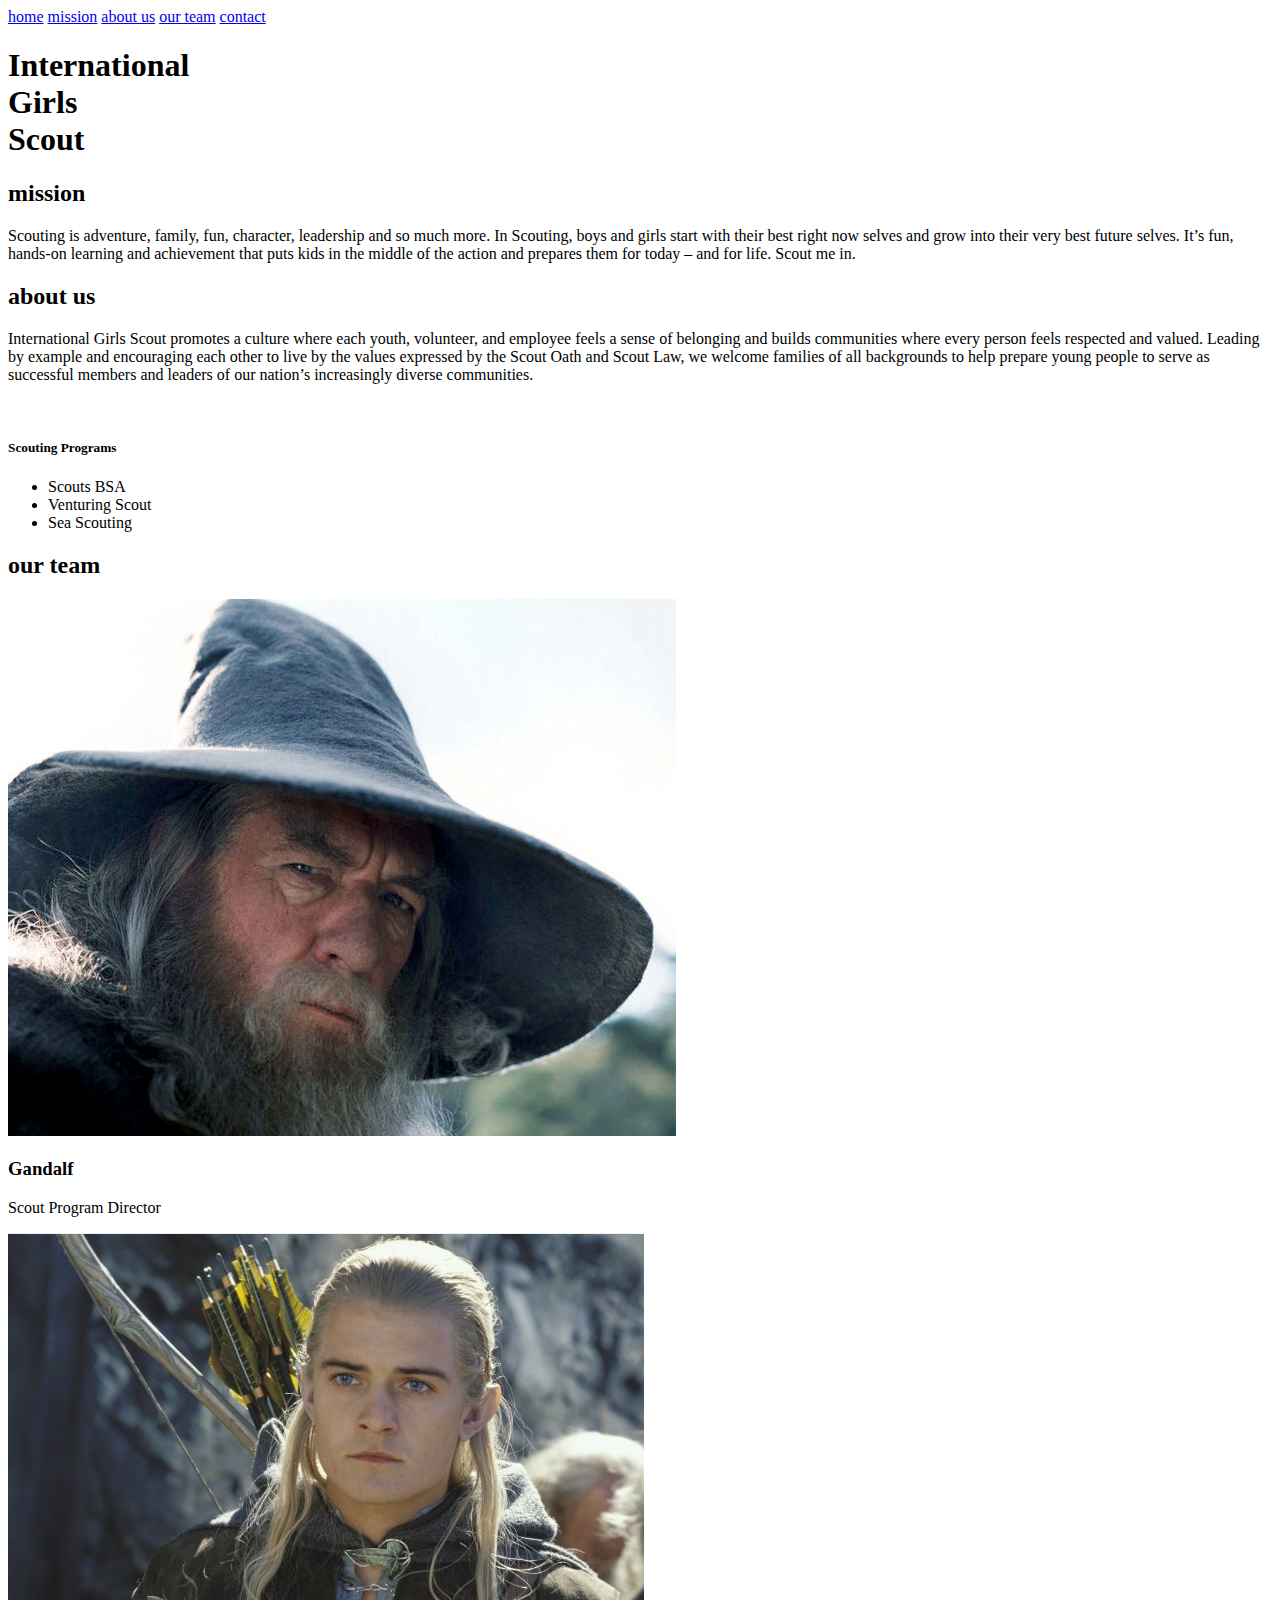
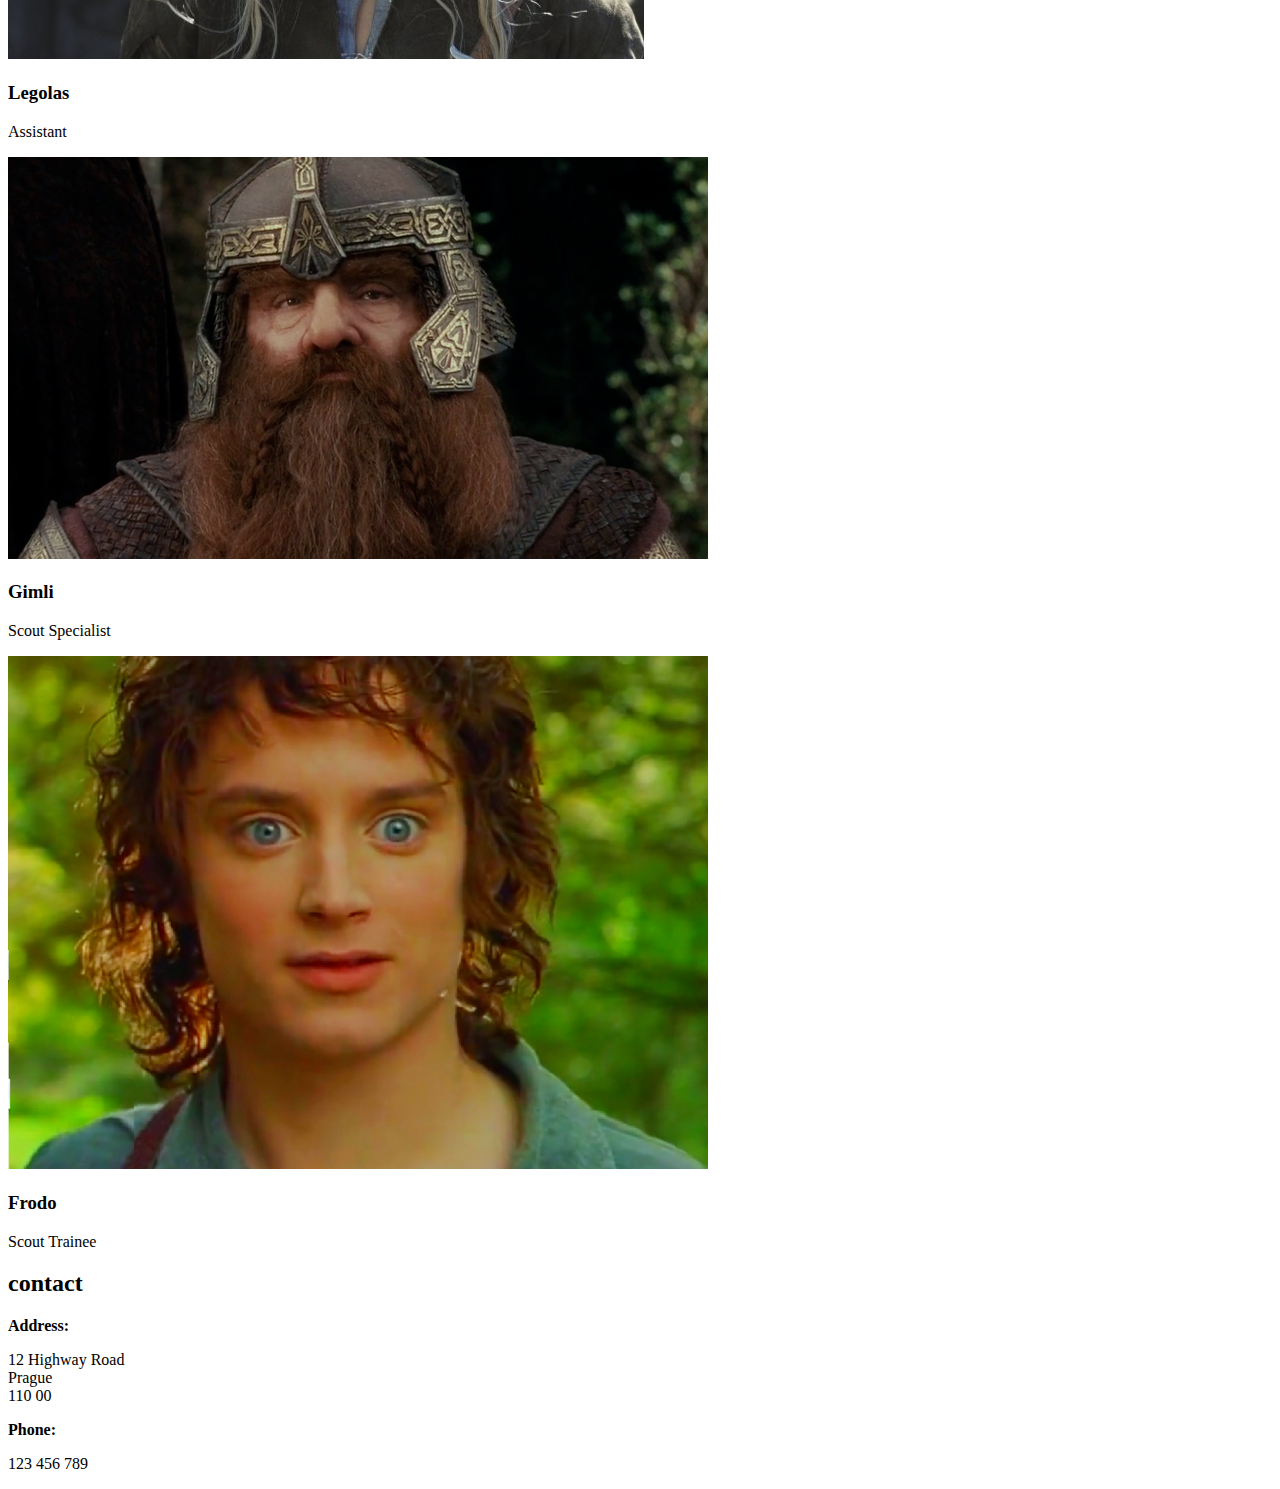
==== Bootstrap_project_starter/index.html @ e56f010e "added css" ====
<!DOCTYPE html>
<html lang="en">
<head>
  <meta charset="UTF-8" />
  <meta name="viewport" content="width=device-width, initial-scale=1.0" />
  <meta http-equiv="X-UA-Compatible" content="ie=edge" />
  <!-------------------------------
  1. Níže přidej odkaz na CSS
  --------------------------------->

  
  <!-------------------------------
  2. Níže přidej odkaz na Javascript
  --------------------------------->
  

  <!-------------------------------
  3. Níže odkomentuj odkaz na náš stylesheet
  --------------------------------->
  

  <title>International Girls Scout</title>
</head>
<!-------------------------------
7. Text Color
--------------------------------->
<body class="">
  <header>
    <!-------------------------------
    5. Navbar
    --------------------------------->
    <nav class="container">
      <a href="#">home</a>
      <a href="#mission">mission</a>
      <a href="#about-us">about us</a>
      <a href="#team">our team</a>
      <a href="#contact">contact</a>
    </nav>
  </header>

  <!-------------------------------
  4. Jumbotron
  --------------------------------->
  <section class="banner">
    <div class="container">
      <h1>
        <span class="blue">I</span>nternational 
        <br>
        <span class="red">G</span>irls
        <br>
        <span class="green">S</span>cout</h1>
        
    </div>
  </section>
  
  <a name="mission" />
  <!-------------------------------
  6. Background Color
  --------------------------------->
  <section class="mission">
    <div class="container">
      <h2>mission</h2>
      <p>
        Scouting is adventure, family, fun, character, leadership and so much more. 

        In Scouting, boys and girls start with their best right now selves and grow into their very best future selves. It’s fun, hands-on learning and achievement that puts kids in the middle of the action and prepares them for today – and for life.
        
        Scout me in.
      </p>

      <!-------------------------------
      8. Button
      --------------------------------->
      
    </div>
  </section>

  <a name="about-us" />
  <!-------------------------------
  6. Background Color (+ Text color)
  --------------------------------->
  <section class="about-us">
    <div class="container">
      <h2>about us</h2>
      <p>
        International Girls Scout promotes a culture where each youth, volunteer, and employee feels a sense of belonging and builds communities where every person feels respected and valued.
        Leading by example and encouraging each other to live by the values expressed by the Scout Oath and Scout Law, we welcome families of all backgrounds to help prepare young people to serve as successful members and leaders of our nation’s increasingly diverse communities.
      </p>
      <br/>
      <div>
        <h5>Scouting Programs</h5>
        <!-------------------------------
        10. List group
        --------------------------------->
        <ul id="myList" class="">
          <li class="item bsa">Scouts BSA</li>
          <li class="item venturing">Venturing Scout</li>
          <li class="item sea">Sea Scouting</li>
        </ul>
      </div>
    </div>
  </section>

  <a name="team"/>
  <!-------------------------------
  6. Background Color
  --------------------------------->
  <section class="team">
    <div class="container">
      <h2>our team</h2>
    <!-------------------------------
      11.a Layout Grid - row
    --------------------------------->
    <div class="">
      <!-------------------------------
      11.b Layout Grid - col-md
      --------------------------------->
      <div class="person">
        <img src="img/Gandalf.jpg" alt="Gandalf" />
        <h3>Gandalf</h3>
        <p>Scout Program Director</p>
      </div>

      <!-------------------------------
      11.b Layout Grid - col-md
      --------------------------------->
      <div class="person">
        <img src="img/Legolas.png" alt="Legolas" />
        <h3>Legolas</h3>
        <p>Assistant</p>
      </div>

      <!-------------------------------
      11.b Layout Grid - col-md
      --------------------------------->
      <div class="person">
        <img src="img/Gimli.png" alt="Gimli" />
        <h3>Gimli</h3>
        <p>Scout Specialist</p>
      </div>

      <!-------------------------------
      11.b Layout Grid - col-md
      --------------------------------->
      <div class="person">
        <img src="img/Frodo.png" alt="Frodo" />
        <h3>Frodo</h3>
        <p>Scout Trainee</p>
      </div>
    </div>
  </div>
  </section>

  <a name="contact" />
  <!-------------------------------
  6. Background Color
  --------------------------------->
  <section class="contact">
    <div class="container">
      <h2>contact</h2>
      <div class="contact-part">
        <strong>Address:</strong>
        <p>
          12 Highway Road<br />
          Prague<br />
          110 00
        </p>
      </div>
      
      <div class="contact-part">
        <strong>Phone:</strong>
        <p>
          123 456 789
        </p>
      </div>
    </div>
  </section>

  <div class="container col-6">
    <!-------------------------------
    9. Form
    --------------------------------->
    
  </div>
</body>

<script>
  const hello = () => {
    alert('Button clicked!');
  };

  document.addEventListener('DOMContentLoaded', () => {
    const btn = document.querySelectorAll('.btn');
    btn.forEach((item) => {
      item.addEventListener('click', hello);
    });
  });
</script>
</html>
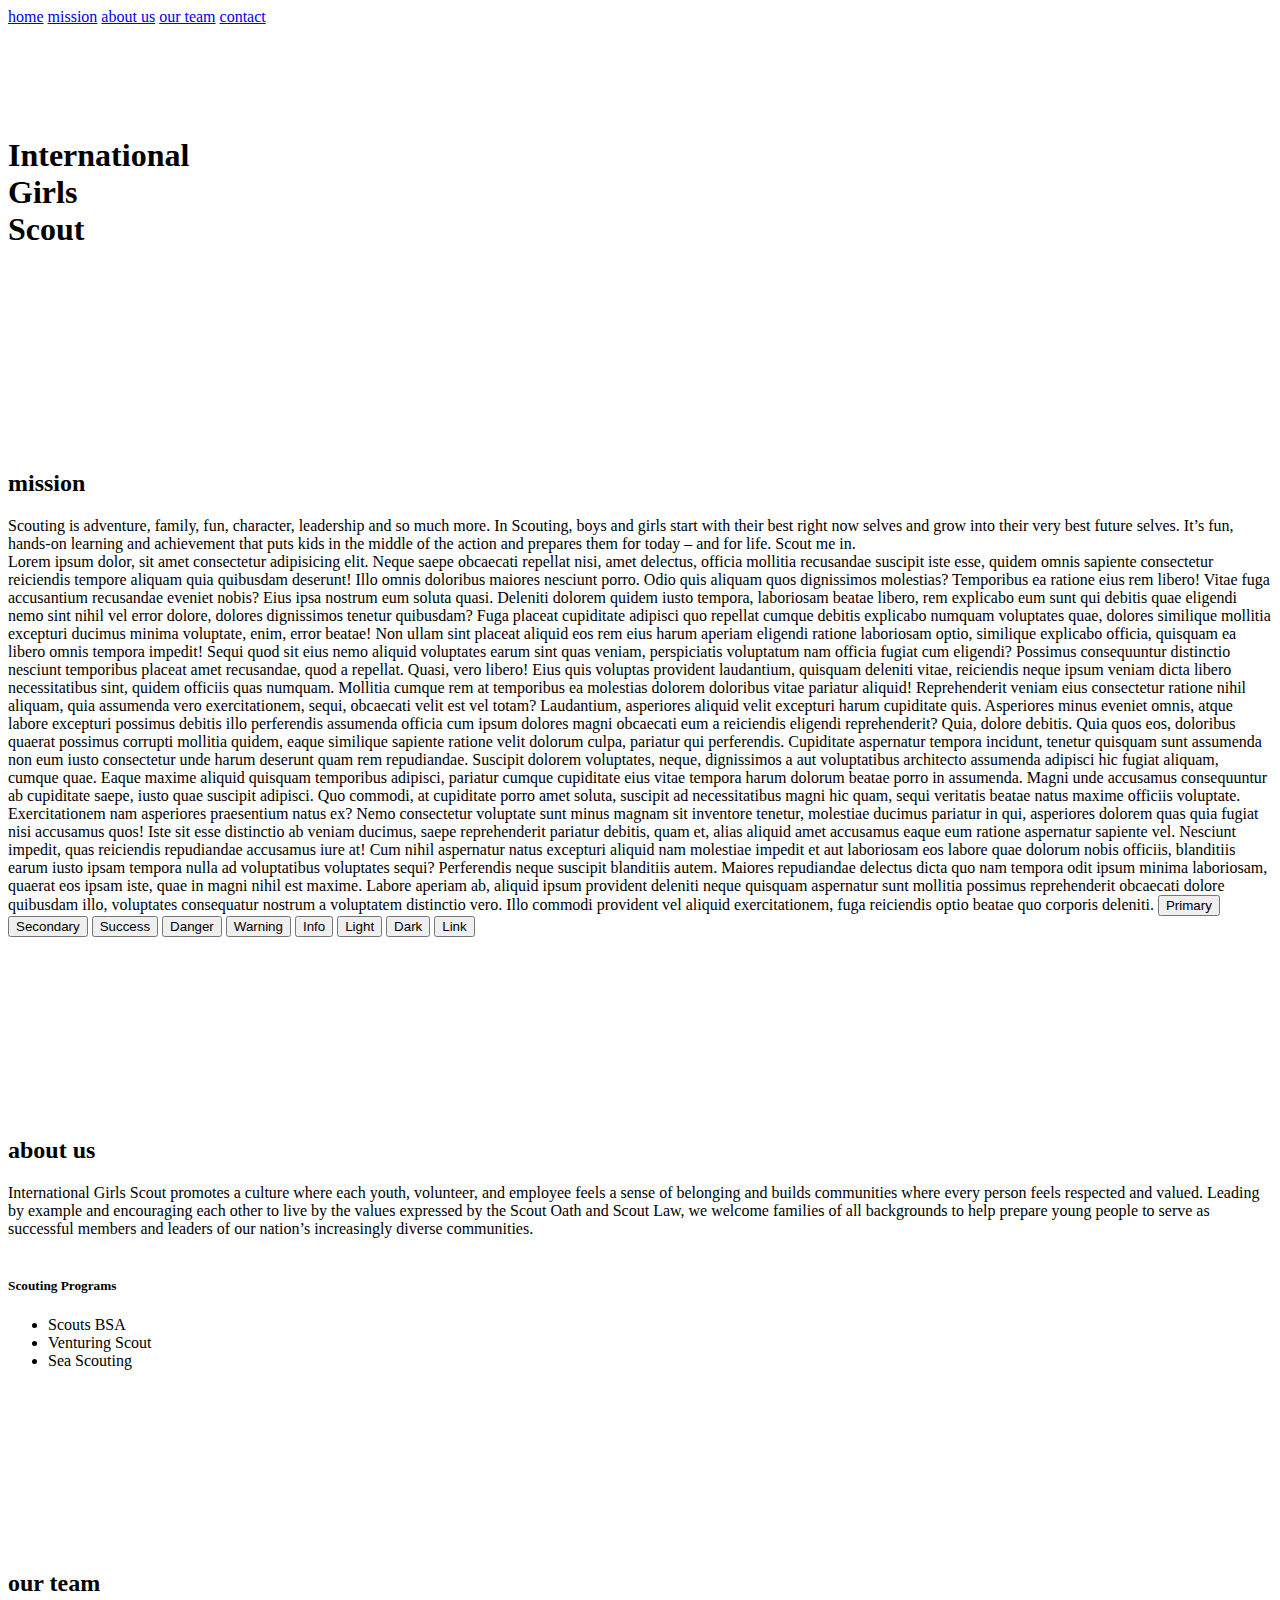
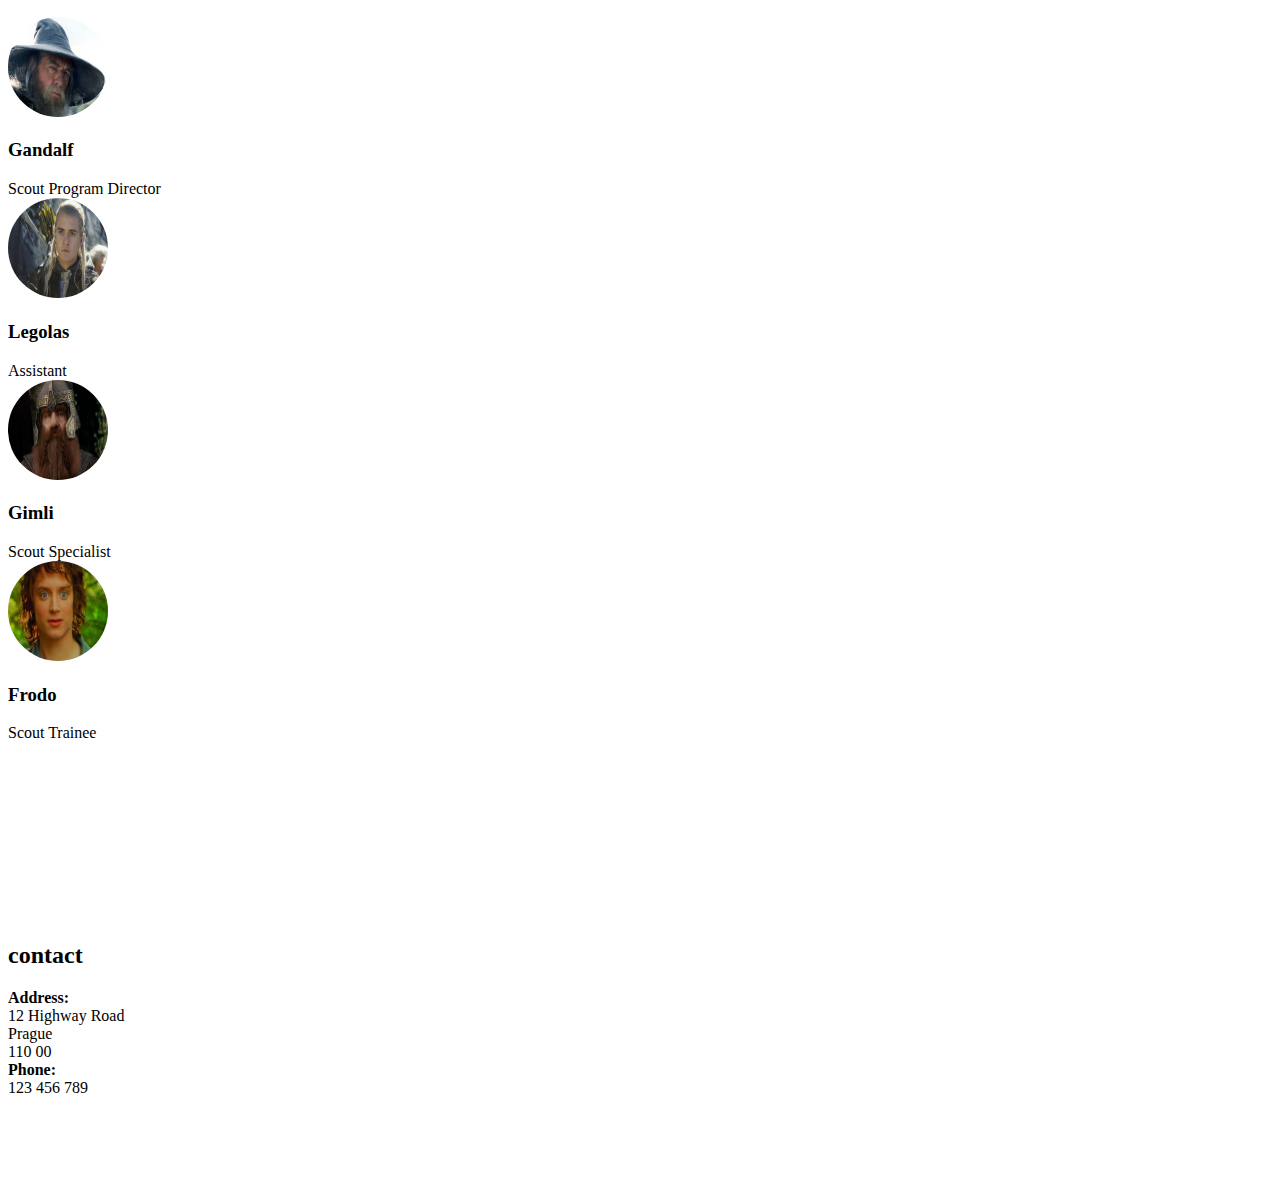
==== commit b065a7f2: "Add links" ====
--- a/Bootstrap_project_starter/index.html
+++ b/Bootstrap_project_starter/index.html
@@ -7,7 +7,8 @@
   <!-------------------------------
   1. Níže přidej odkaz na CSS
   --------------------------------->
-
+<!-- CSS only -->
+<link rel="stylesheet" href="https://stackpath.bootstrapcdn.com/bootstrap/4.5.0/css/bootstrap.min.css" integrity="sha384-9aIt2nRpC12Uk9gS9baDl411NQApFmC26EwAOH8WgZl5MYYxFfc+NcPb1dKGj7Sk" crossorigin="anonymous">
   
   <!-------------------------------
   2. Níže přidej odkaz na Javascript
@@ -17,7 +18,7 @@
   <!-------------------------------
   3. Níže odkomentuj odkaz na náš stylesheet
   --------------------------------->
-  
+  <link rel="stylesheet" href="style.css">
 
   <title>International Girls Scout</title>
 </head>
@@ -41,7 +42,7 @@
   <!-------------------------------
   4. Jumbotron
   --------------------------------->
-  <section class="banner">
+  <section class="banner jumbotron">
     <div class="container">
       <h1>
         <span class="blue">I</span>nternational 
@@ -68,10 +69,53 @@
         Scout me in.
       </p>
 
+
+      Lorem ipsum dolor, sit amet consectetur adipisicing elit. Neque saepe obcaecati repellat nisi, amet delectus, officia mollitia recusandae suscipit iste esse, quidem omnis sapiente consectetur reiciendis tempore aliquam quia quibusdam deserunt! Illo omnis doloribus maiores nesciunt porro. Odio quis aliquam quos dignissimos molestias? Temporibus ea ratione eius rem libero! Vitae fuga accusantium recusandae eveniet nobis? Eius ipsa nostrum eum soluta quasi. Deleniti dolorem quidem iusto tempora, laboriosam beatae libero, rem explicabo eum sunt qui debitis quae eligendi nemo sint nihil vel error dolore, dolores dignissimos tenetur quibusdam? Fuga placeat cupiditate adipisci quo repellat cumque debitis explicabo numquam voluptates quae, dolores similique mollitia excepturi ducimus minima voluptate, enim, error beatae! Non ullam sint placeat aliquid eos rem eius harum aperiam eligendi ratione laboriosam optio, similique explicabo officia, quisquam ea libero omnis tempora impedit! Sequi quod sit eius nemo aliquid voluptates earum sint quas veniam, perspiciatis voluptatum nam officia fugiat cum eligendi? Possimus consequuntur distinctio nesciunt temporibus placeat amet recusandae, quod a repellat. Quasi, vero libero! Eius quis voluptas provident laudantium, quisquam deleniti vitae, reiciendis neque ipsum veniam dicta libero necessitatibus sint, quidem officiis quas numquam. Mollitia cumque rem at temporibus ea molestias dolorem doloribus vitae pariatur aliquid! Reprehenderit veniam eius consectetur ratione nihil aliquam, quia assumenda vero exercitationem, sequi, obcaecati velit est vel totam? Laudantium, asperiores aliquid velit excepturi harum cupiditate quis. Asperiores minus eveniet omnis, atque labore excepturi possimus debitis illo perferendis assumenda officia cum ipsum dolores magni obcaecati eum a reiciendis eligendi reprehenderit? Quia, dolore debitis. Quia quos eos, doloribus quaerat possimus corrupti mollitia quidem, eaque similique sapiente ratione velit dolorum culpa, pariatur qui perferendis. Cupiditate aspernatur tempora incidunt, tenetur quisquam sunt assumenda non eum iusto consectetur unde harum deserunt quam rem repudiandae. Suscipit dolorem voluptates, neque, dignissimos a aut voluptatibus architecto assumenda adipisci hic fugiat aliquam, cumque quae. Eaque maxime aliquid quisquam temporibus adipisci, pariatur cumque cupiditate eius vitae tempora harum dolorum beatae porro in assumenda. Magni unde accusamus consequuntur ab cupiditate saepe, iusto quae suscipit adipisci. Quo commodi, at cupiditate porro amet soluta, suscipit ad necessitatibus magni hic quam, sequi veritatis beatae natus maxime officiis voluptate. Exercitationem nam asperiores praesentium natus ex? Nemo consectetur voluptate sunt minus magnam sit inventore tenetur, molestiae ducimus pariatur in qui, asperiores dolorem quas quia fugiat nisi accusamus quos! Iste sit esse distinctio ab veniam ducimus, saepe reprehenderit pariatur debitis, quam et, alias aliquid amet accusamus eaque eum ratione aspernatur sapiente vel. Nesciunt impedit, quas reiciendis repudiandae accusamus iure at! Cum nihil aspernatur natus excepturi aliquid nam molestiae impedit et aut laboriosam eos labore quae dolorum nobis officiis, blanditiis earum iusto ipsam tempora nulla ad voluptatibus voluptates sequi? Perferendis neque suscipit blanditiis autem. Maiores repudiandae delectus dicta quo nam tempora odit ipsum minima laboriosam, quaerat eos ipsam iste, quae in magni nihil est maxime. Labore aperiam ab, aliquid ipsum provident deleniti neque quisquam aspernatur sunt mollitia possimus reprehenderit obcaecati dolore quibusdam illo, voluptates consequatur nostrum a voluptatem distinctio vero. Illo commodi provident vel aliquid exercitationem, fuga reiciendis optio beatae quo corporis deleniti.
+
+
+
+
+
+
+
+
+
+
+
+
+
+
+
+
+
+
+
+
+
+
+
+
+
+
+
+
+
+
+
+
       <!-------------------------------
       8. Button
       --------------------------------->
+      <button type="button" class="btn btn-primary">Primary</button>
+      <button type="button" class="btn btn-secondary">Secondary</button>
+      <button type="button" class="btn btn-success">Success</button>
+      <button type="button" class="btn btn-danger">Danger</button>
+      <button type="button" class="btn btn-warning">Warning</button>
+      <button type="button" class="btn btn-info">Info</button>
+      <button type="button" class="btn btn-light">Light</button>
+      <button type="button" class="btn btn-dark">Dark</button>
       
+      <button type="button" class="btn btn-link">Link</button>
     </div>
   </section>
 
@@ -111,11 +155,11 @@
     <!-------------------------------
       11.a Layout Grid - row
     --------------------------------->
-    <div class="">
-      <!-------------------------------
-      11.b Layout Grid - col-md
-      --------------------------------->
-      <div class="person">
+    <div class="row">
+      <!-------------------------------
+      11.b Layout Grid - col-md
+      --------------------------------->
+      <div class="person col-md">
         <img src="img/Gandalf.jpg" alt="Gandalf" />
         <h3>Gandalf</h3>
         <p>Scout Program Director</p>
@@ -124,7 +168,7 @@
       <!-------------------------------
       11.b Layout Grid - col-md
       --------------------------------->
-      <div class="person">
+      <div class="person col-md">
         <img src="img/Legolas.png" alt="Legolas" />
         <h3>Legolas</h3>
         <p>Assistant</p>
@@ -133,7 +177,7 @@
       <!-------------------------------
       11.b Layout Grid - col-md
       --------------------------------->
-      <div class="person">
+      <div class="person col-md">
         <img src="img/Gimli.png" alt="Gimli" />
         <h3>Gimli</h3>
         <p>Scout Specialist</p>
@@ -142,7 +186,7 @@
       <!-------------------------------
       11.b Layout Grid - col-md
       --------------------------------->
-      <div class="person">
+      <div class="person col-md">
         <img src="img/Frodo.png" alt="Frodo" />
         <h3>Frodo</h3>
         <p>Scout Trainee</p>
--- a/Bootstrap_project_starter/style.css
+++ b/Bootstrap_project_starter/style.css
@@ -0,0 +1,17 @@
+img {
+  width: 100px;
+  height: 100px;
+  border-radius: 50px;
+}
+
+p, ul {
+  margin: 0 auto;
+}
+
+section {
+  padding: 10vh 0;
+}
+
+.bg-info {
+  background-color: pink;
+}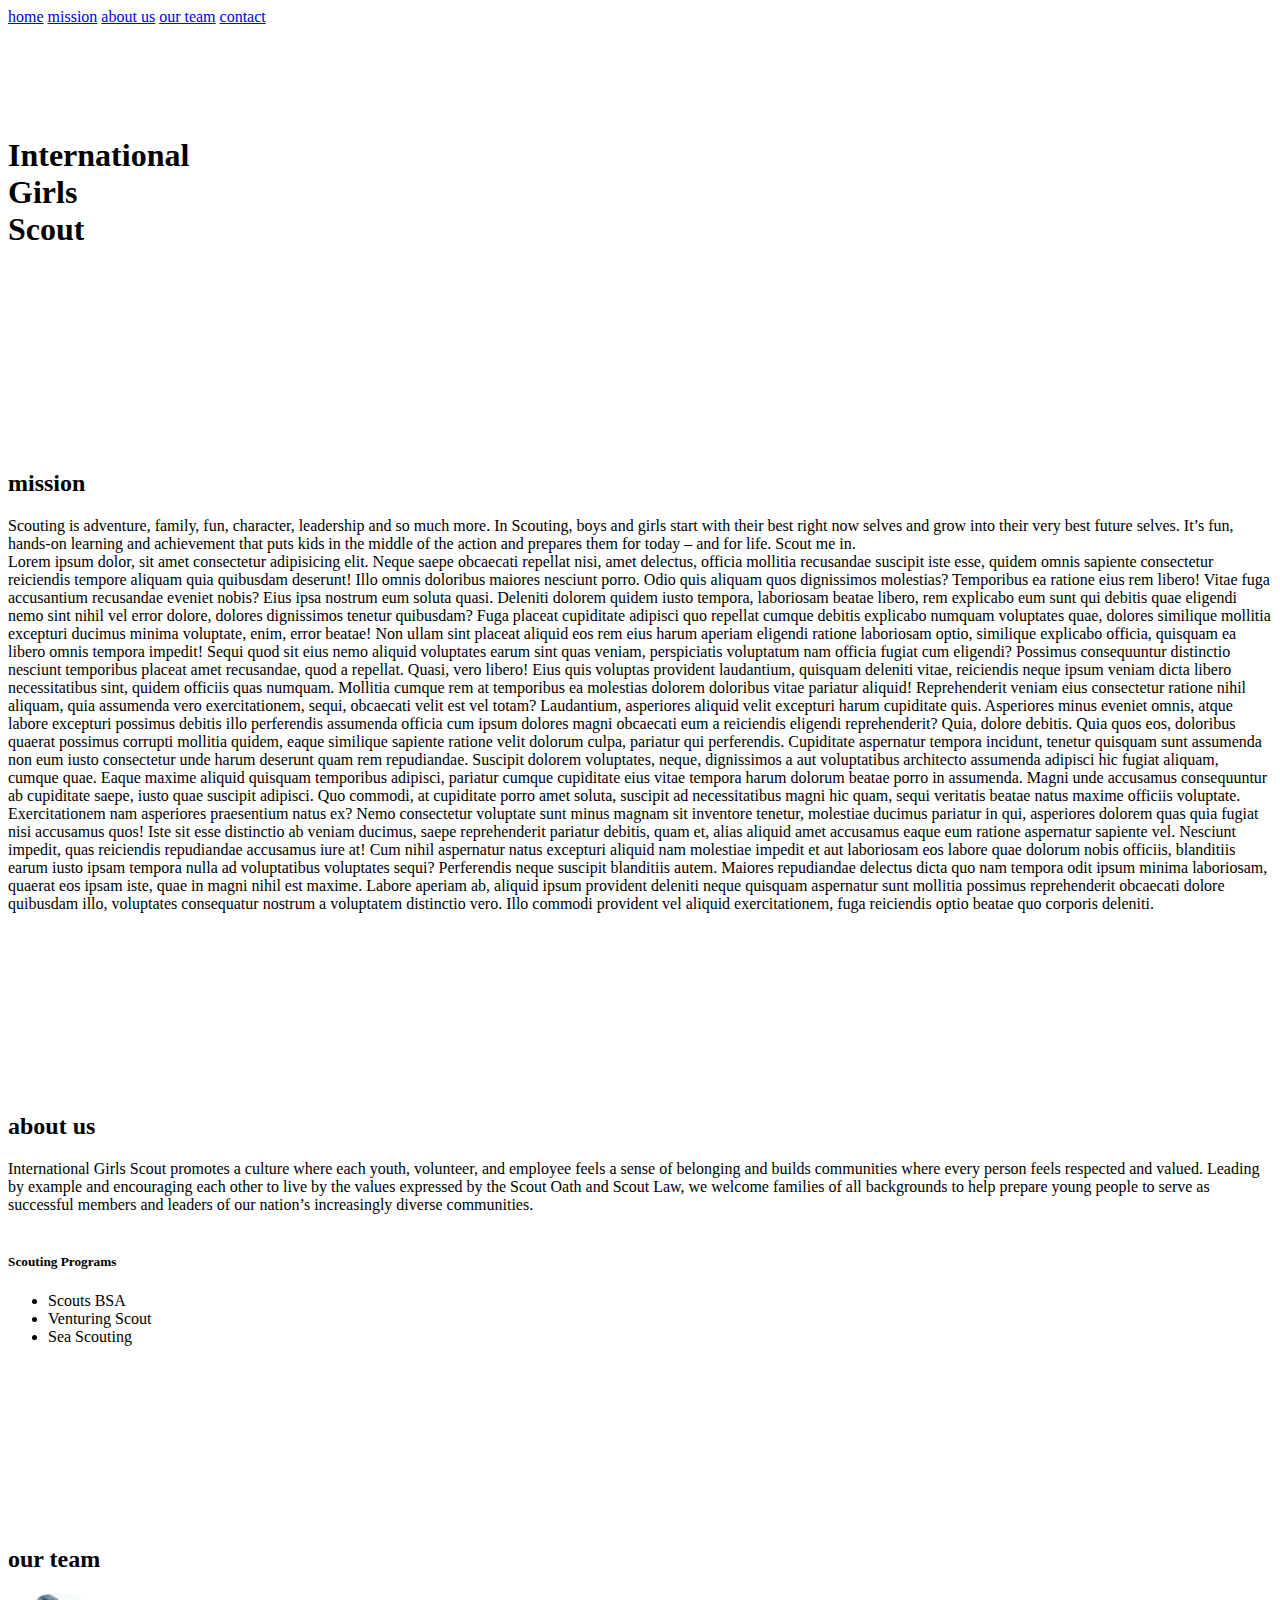
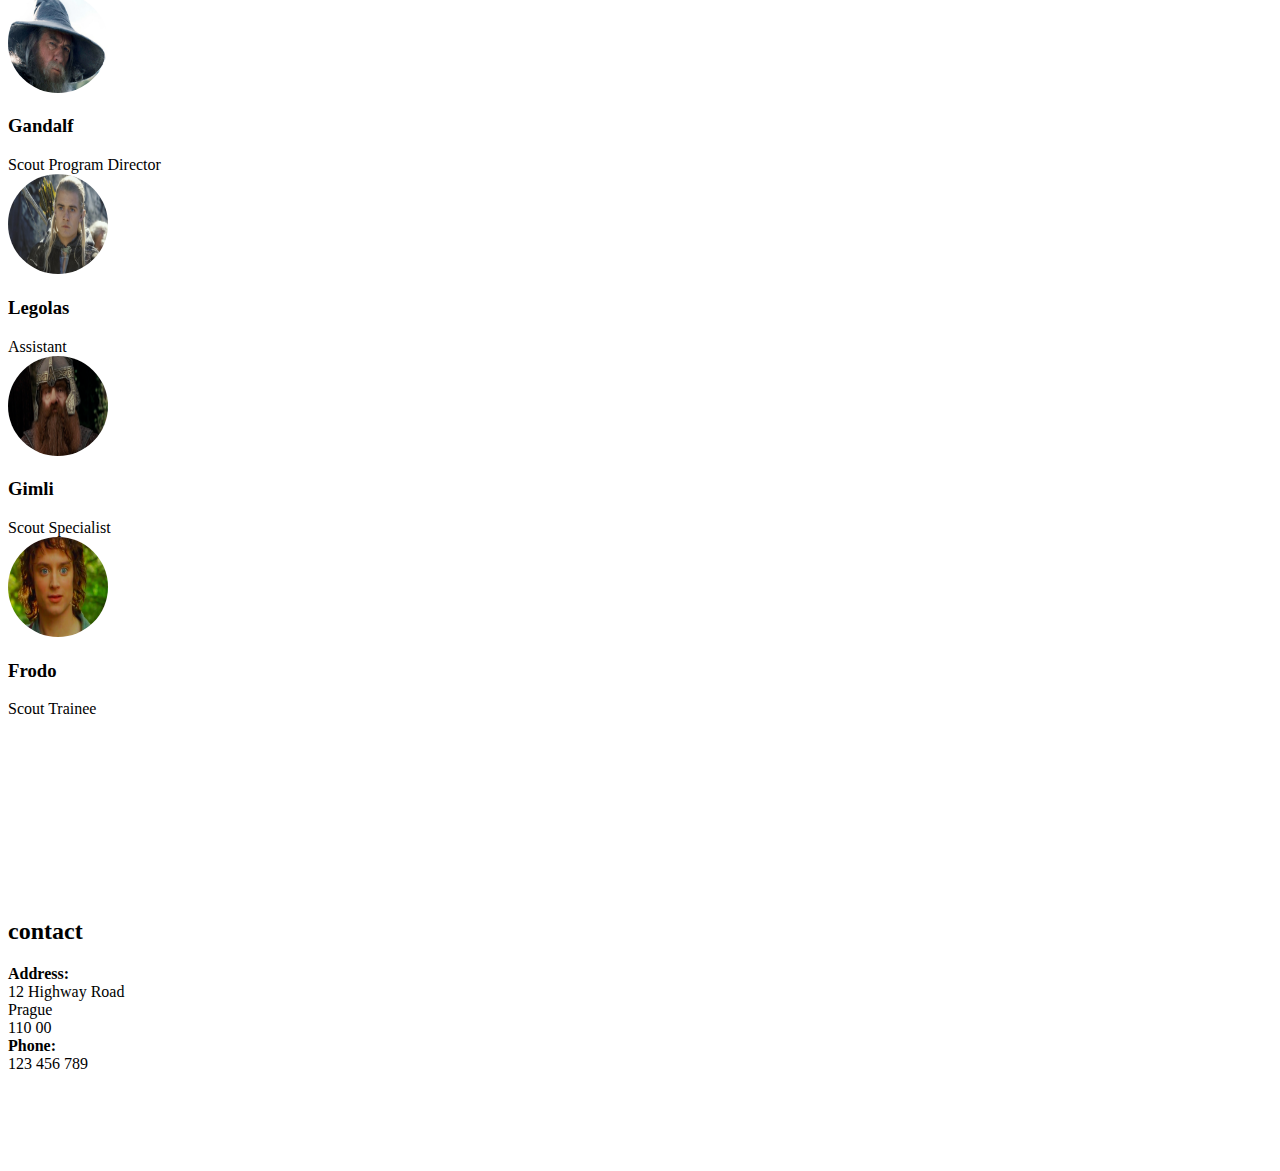
==== commit 0170c53d: "Aug version" ====
--- a/Bootstrap_project_starter/index.html
+++ b/Bootstrap_project_starter/index.html
@@ -106,16 +106,6 @@
       <!-------------------------------
       8. Button
       --------------------------------->
-      <button type="button" class="btn btn-primary">Primary</button>
-      <button type="button" class="btn btn-secondary">Secondary</button>
-      <button type="button" class="btn btn-success">Success</button>
-      <button type="button" class="btn btn-danger">Danger</button>
-      <button type="button" class="btn btn-warning">Warning</button>
-      <button type="button" class="btn btn-info">Info</button>
-      <button type="button" class="btn btn-light">Light</button>
-      <button type="button" class="btn btn-dark">Dark</button>
-      
-      <button type="button" class="btn btn-link">Link</button>
     </div>
   </section>
 
